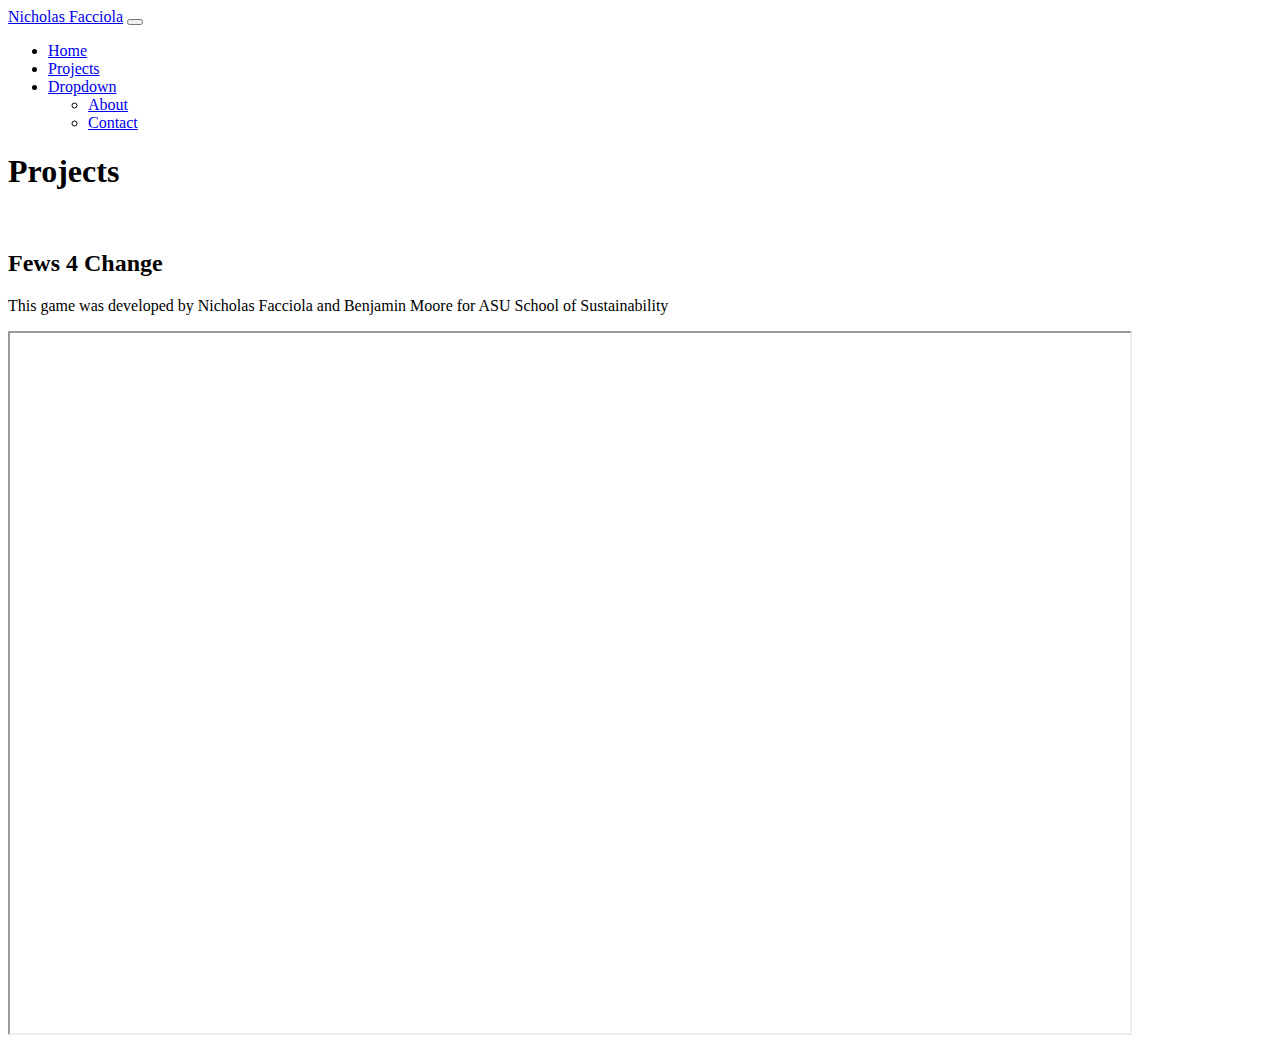
==== projects.html @ 0cea35a0 "added projects" ====
<!doctype html>
<html lang="en">
    <head>
        <!-- Required meta tags -->
        <meta charset="utf-8">
        <meta name="viewport" content="width=device-width, initial-scale=1">

        <!-- Bootstrap CSS -->
        <link href="https://cdn.jsdelivr.net/npm/bootstrap@5.1.3/dist/css/bootstrap.min.css" rel="stylesheet"
            integrity="sha384-1BmE4kWBq78iYhFldvKuhfTAU6auU8tT94WrHftjDbrCEXSU1oBoqyl2QvZ6jIW3" crossorigin="anonymous">

        <title>Projects</title>
    </head>

    <body>
        <nav class="navbar navbar-expand-lg navbar-dark bg-dark" aria-label="Fifth navbar example">
            <div class="container-fluid">
                <a class="navbar-brand" href="#">Nicholas Facciola</a>
                <button class="navbar-toggler" type="button" data-bs-toggle="collapse" data-bs-target="#navbarsExample05"
                    aria-controls="navbarsExample05" aria-expanded="false" aria-label="Toggle navigation">
                    <span class="navbar-toggler-icon"></span>
                </button>
        
                <div class="collapse navbar-collapse" id="navbarsExample05">
                    <ul class="navbar-nav me-auto mb-2 mb-lg-0">
                        <li class="nav-item">
                            <a class="nav-link" aria-current="page" href="index.html">Home</a>
                        </li>
                        <li class="nav-item">
                            <a class="nav-link active" href="#">Projects</a>
                        </li>
                        <li class="nav-item dropdown">
                            <a class="nav-link dropdown-toggle" href="#" id="dropdown05" data-bs-toggle="dropdown"
                                aria-expanded="false">Dropdown</a>
                            <ul class="dropdown-menu" aria-labelledby="dropdown05">
                                <li><a class="dropdown-item" href="#">About</a></li>
                                <li><a class="dropdown-item" href="#">Contact</a></li>
                            </ul>
                        </li>
                    </ul>
                </div>
            </div>
        </nav>
        <h1>Projects</h1>
        <br>
        <h2>Fews 4 Change</h2>
        <p>This game was developed by Nicholas Facciola and Benjamin Moore for ASU School of Sustainability</p>
        <iframe src="https://i.simmer.io/@asuysg/asuysg" style="width:1120px;height:700px"></iframe>
        <!-- Optional JavaScript; choose one of the two! -->

        <!-- Option 1: Bootstrap Bundle with Popper -->
        <script src="https://cdn.jsdelivr.net/npm/bootstrap@5.1.3/dist/js/bootstrap.bundle.min.js"
            integrity="sha384-ka7Sk0Gln4gmtz2MlQnikT1wXgYsOg+OMhuP+IlRH9sENBO0LRn5q+8nbTov4+1p"
            crossorigin="anonymous"></script>
    </body>
</html>
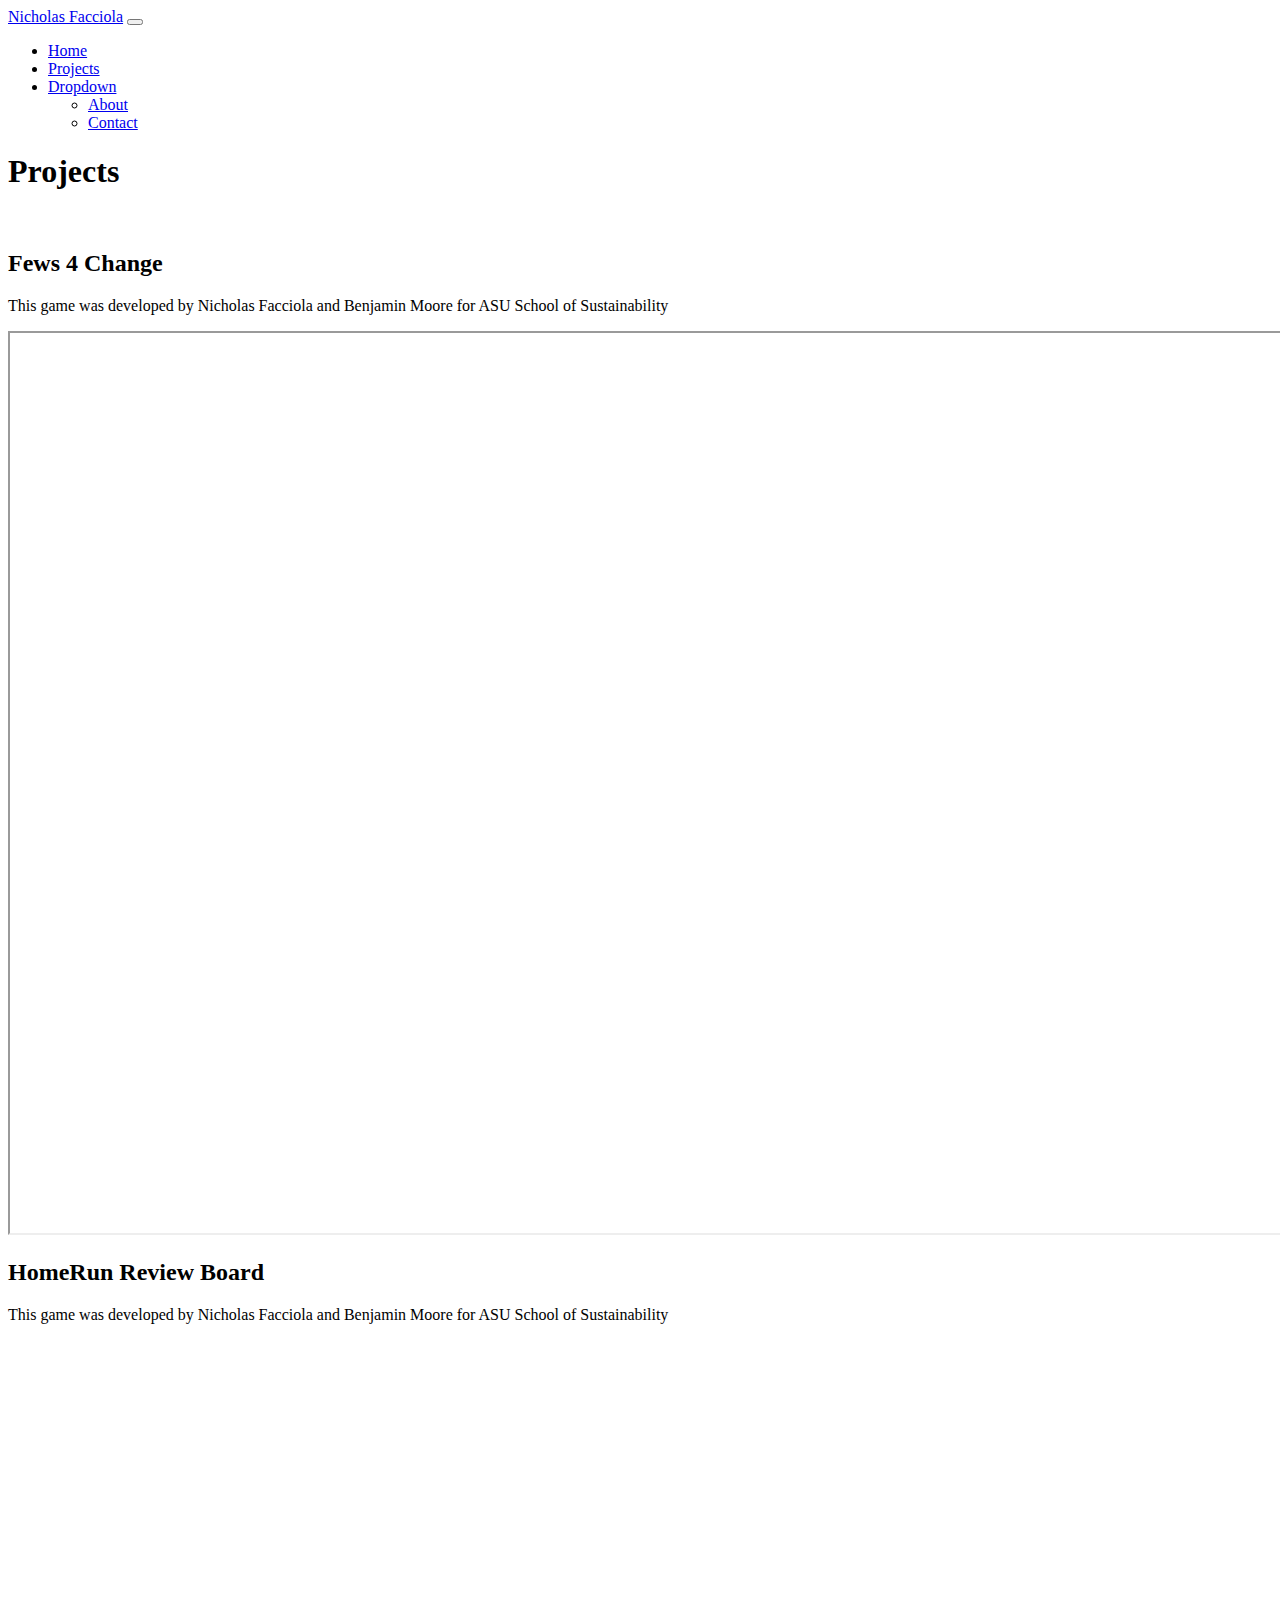
==== commit 2a9addff: "Update projects.html" ====
--- a/projects.html
+++ b/projects.html
@@ -45,8 +45,11 @@
         <br>
         <h2>Fews 4 Change</h2>
         <p>This game was developed by Nicholas Facciola and Benjamin Moore for ASU School of Sustainability</p>
-        <iframe src="https://i.simmer.io/@asuysg/asuysg" style="width:1120px;height:700px"></iframe>
-        <!-- Optional JavaScript; choose one of the two! -->
+        <iframe src="https://i.simmer.io/@asuysg/asuysg" style="width:1600px;height:900px"></iframe>
+        <br>
+        <h2>HomeRun Review Board</h2>
+        <p>This game was developed by Nicholas Facciola and Benjamin Moore for ASU School of Sustainability</p>
+        <iframe src="https://i.simmer.io/@asuysg/homerun-review-board" style="width:1600px;height:900px;border:0"></iframe>
 
         <!-- Option 1: Bootstrap Bundle with Popper -->
         <script src="https://cdn.jsdelivr.net/npm/bootstrap@5.1.3/dist/js/bootstrap.bundle.min.js"
